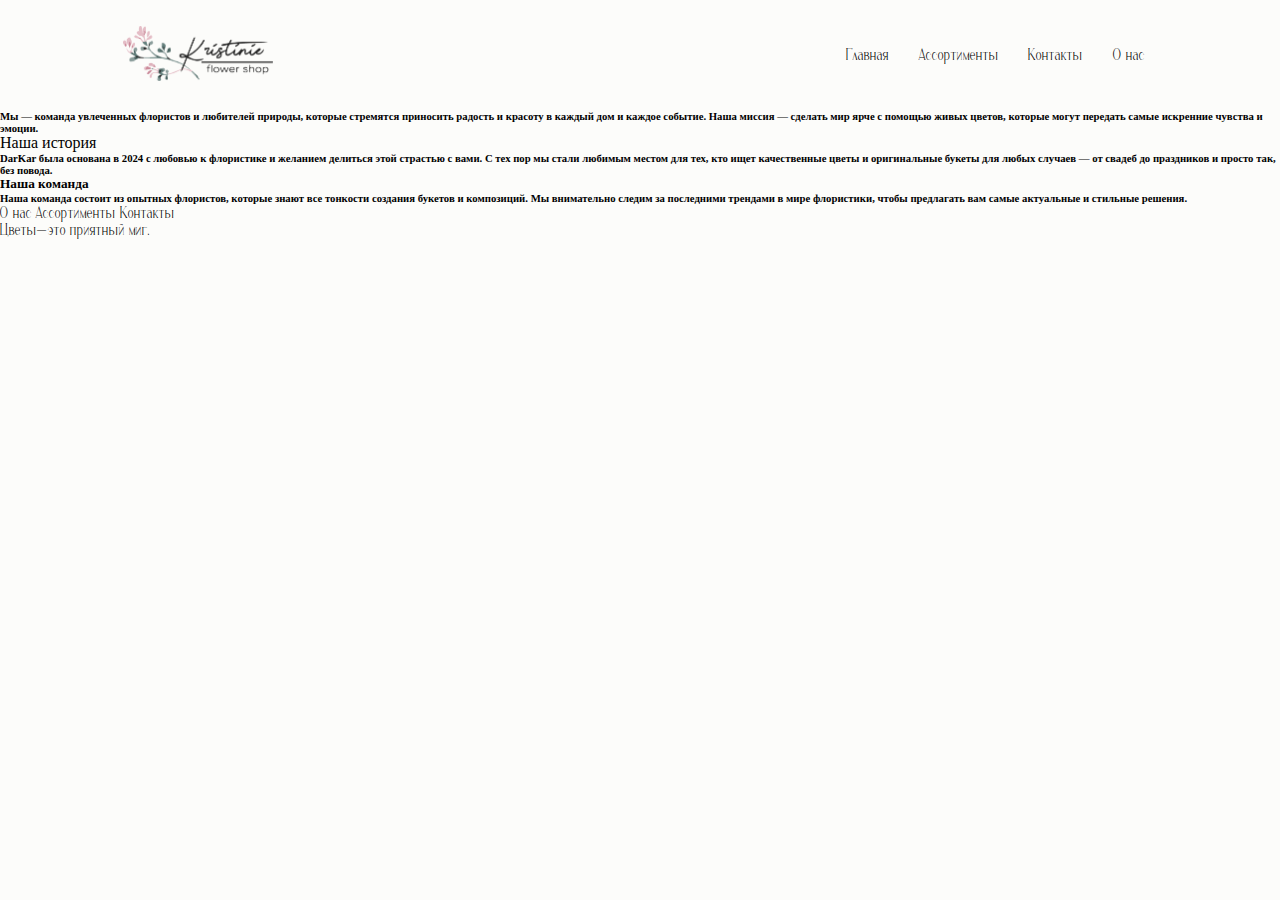
==== about.html @ d7a95b7e "non" ====
<!DOCTYPE html>
<html lang="en">
<head>
    <meta charset="UTF-8">
    <meta name="viewport" content="width=device-width, initial-scale=1.0">
    <title>Document</title>
    <link rel="stylesheet" href="css/style.css">
    <script src="js/code.js"></script>
</head>
<body>
    <header>
        <div class="header">
            <div class="logo">
                <a href="index.html">             <img src="img/logo.png" alt="logo">
                </a>
            </div>
            <div class="nav">
                <nav>
                    <ul>
                        <li><a href="index.html">Главная</a></li>
                        <li><a href="flowers.html">Ассортименты</a></li>
                        <li><a href="accaunt.html">Контакты</a></li>
                        <li><a href="about.html">О нас</a></li>
                    </ul>
                </nav>
            </div>
            <div class="menu-burger_header">
                <span></span>
                <span></span>
                <span></span>
            </div>
        </div>
    </header>
    <section class="about_us">
        <div class="all_about_us">
            <div class="first_information">
                <h6>Мы —  команда увлеченных флористов и любителей природы, которые стремятся приносить радость и красоту в каждый дом и каждое событие. Наша миссия — сделать мир ярче с помощью живых цветов, которые могут передать самые искренние чувства и эмоции.
                </h6>
            </div>
            <div class="second_information">
                <div class="top_second">
                    Наша история
                </div>
                <div class="bottom_second">
                    <h6>DarKar была основана в 2024 с любовью к флористике и желанием делиться этой страстью с вами. С тех пор мы стали любимым местом для тех, кто ищет качественные цветы и оригинальные букеты для любых случаев — от свадеб до праздников и просто так, без повода.
                    </h6>
                </div>
            </div>
            <div class="third_information">
                <div class="top_third">
                    <h5>                    Наша команда
                    </h5>
                </div>
                <div class="bottom_third">
                    <h6>                    Наша команда состоит из опытных флористов, которые знают все тонкости создания букетов и композиций. Мы внимательно следим за последними трендами в мире флористики, чтобы предлагать вам самые актуальные и стильные решения.
                    </h6>
                </div>
            </div>
        </div>
    </section>
    <footer>
        <div class="all_footer">
            <div class="sylka">
                <a href="about.html">О нас</a>
                <a href="flowers.html">Ассортименты</a>
                <a href="accaunt.html">Контакты</a>
    
            </div>
            <div class="short_text">
                    <p>Цветы—это приятный миг. <img src="img/flower_icon.png" alt=""></p>
            </div>
        </div>
    </footer>
</body>
</html>
---- css/style.css ----
@font-face {
    font-family: ofont;
    src: url(../fonts/ofont.ru_Ebbe.ttf);
}


* {
    box-sizing: border-box;
    margin: 0;
    padding: 0;
}

body {
    background-color: #fcfcfa;
    font-family: rubik;
}
h1, h2, h3, h4, a, p{
    font-family: ofont;
}

a{
    text-decoration: none;
    color: black;
}
a:hover{
    text-decoration: underline;
}


/* header
----------------------------------------------------------*/
section.header{
    background-color: rgba(255, 184, 161, 0.685);

}
div.header{
    padding: 2% 0; 
    display: flex;
    justify-content: space-around;
    align-items: center;
}

div.header div.logo{
    display: flex;
    flex-direction: column;
    align-items: center;
}
.logo img{
    width: 150px;

}
div.header div.nav{
    width: 50%;
    text-align: right;
}

div.header div.nav li{
    list-style-type: none;
    display: inline;
    margin: 0 2%;
}


/* order_place
----------------------------------------------------------*/
section.order_place{
    background-image: url(/img/backgorund_main.jpg);
    background-repeat: no-repeat;
    margin-bottom: 110px;
}
.right_order_place{
    background-color: rgba(255, 184, 161, 0.685);
    padding: 45px;
    border-radius: 15px;
    width: 400px;
}
.order_place{
    display: flex;
    gap: 240px;
    padding-top: 120px;
    justify-content: center;
}
.left_order_place h1{
font-size: 80px;
}
.left_order_place h3{
    font-size: 30px;
}
.input_information{
    display: flex;
    flex-direction: column;
    gap: 10px;
    padding-top: 10px;
    padding-bottom: 10px;
}
.input_information input{
    height: 35px;
    border: none;
    background-color: rgba(255, 255, 255, 0.685);
}

.top_information{
    margin: 15px;
}
.button_information{
    display: flex;
    justify-content: center;
}
.button_information button{
    width: 150px;
    height: 35px;
    border-radius: 8px;
    border: none;
    background-color: #fcfcfa;
    cursor: pointer;

}

/***icon**/
section.icons{
    background-color: rgba(255, 184, 161, 0.685);

}
.short_icons{

    display: flex;
    flex-direction: column;
    justify-content: center;
    align-items: center;
    gap: 25px;
    padding: 45px;
}
.short_icons p{
    font-size: 25px;
    text-align: center;
}
.icons_image img{
    width: 50px;
}


/******2 СТРАНИЦА******/
.flowers_image img{
    width: 350px;
    height: 450px;
}
.flowers_image{
    display: flex;
    flex-direction: column;
    justify-content: center;
    align-items: center;
    margin: 25px;
    gap: 15px;
}
section.product{
margin-top: 30px;
font-size: 45px;
}
.top_text_products{
    text-align: center;
}
.menu-burger_header {
    display: none; /* Скрываем по умолчанию */
    cursor: pointer;
}

.menu-burger_header span {
    display: block;
    width: 25px;
    height: 3px;
    background-color: white;
    margin: 5px 0;
}
.menu-burger_header span {
    display: block;
    width: 30px; 
    height: 3px; 
    background: rgb(255, 255, 255); /* Цвет линии бургер-меню */
    margin: 6px 0; 
}
@media (max-width: 768px) {
.header{
    display: flex;
    justify-content: center;
    gap: 350px;
    height: 120px;
}
.nav {
        display: none; /* Скрываем навигацию на малых экранах */
        width: 100%; /* Ширина меню на весь экран */
        background-color: none; /* Цвет фона для выпадающего меню */
        position: absolute; /* Позиционирование */
        top: 60px; /* Расположение под хедером */
        left: 200px; /* Сбоку от левого края */
        z-index: 1000; /* Чтобы было поверх других элементов */
    }

.nav.active {
        display: block; /* Показываем меню при активном состоянии */
    }
.nav.active ul {
        flex-direction: column; /* Вертикальное направление для меню */
        align-items: center; /* Центрируем пункты */
        list-style: none;
        padding: 0;
        margin: 0;
    }
.menu-burger_header {
        display: block; /* Показываем бургер-меню на малых экранах */
    }
.order_place{
    display: flex;
    flex-direction: column;
align-items: center;}
}
@media (max-width: 522px) {
.header{
    background-color: rgba(255, 184, 161, 0.685);
        display: flex;
        justify-content: center;
        gap: 350px;
        height: 120px;
    }
.nav {
            right: 450px;;
            display: none; /* Скрываем навигацию на малых экранах */
            width: 100%; /* Ширина меню на весь экран */
            background-color: none; /* Цвет фона для выпадающего меню */
            position: absolute; /* Позиционирование */
            top: 60px; /* Расположение под хедером */
            left: 200px; /* Сбоку от левого края */
            z-index: 1000; /* Чтобы было поверх других элементов */
        }
    
.nav.active {
            display: block; /* Показываем меню при активном состоянии */
        }
.nav.active ul {
            flex-direction: column; /* Вертикальное направление для меню */
            align-items: center; /* Центрируем пункты */
            list-style: none;
            padding: 0;
            margin: 0;
        }
.menu-burger_header {
            display: block; /* Показываем бургер-меню на малых экранах */
        }
.order_place {
        display: flex;
        flex-direction: column;
    align-items: center;}
    
}
.all_products{
    display: flex;
    flex-direction: column;
    justify-content: center;
    align-items: center;
}
.flowers_image{
    display: flex;
    flex-direction: column;
    justify-content: center;
    align-self: center;
}
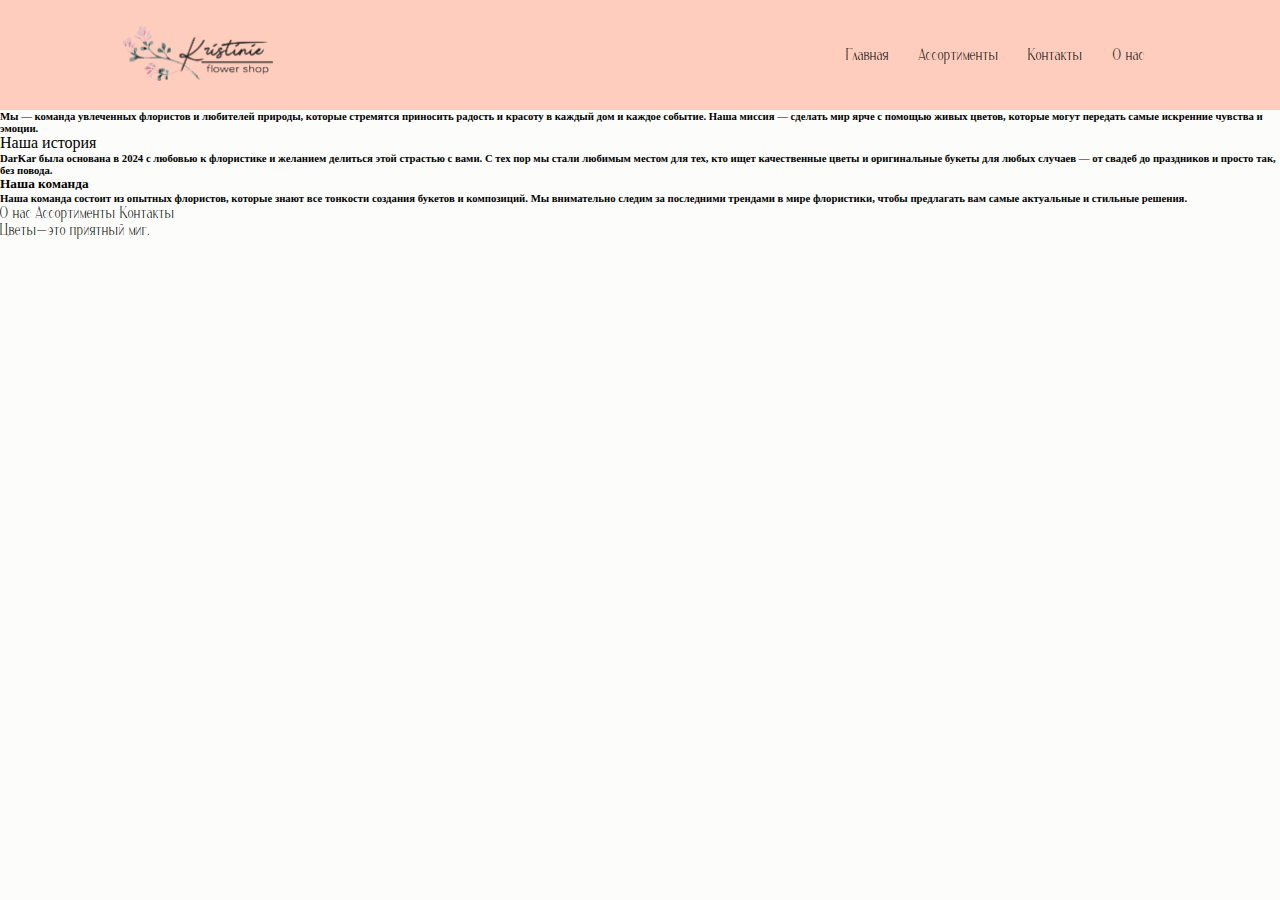
==== commit 4f451867: "about header" ====
--- a/about.html
+++ b/about.html
@@ -8,29 +8,28 @@
     <script src="js/code.js"></script>
 </head>
 <body>
-    <header>
-        <div class="header">
-            <div class="logo">
-                <a href="index.html">             <img src="img/logo.png" alt="logo">
-                </a>
+    <section class="header">
+        <header>
+            <div class="header">
+                <div class="logo">
+                    <a href="index.html">             <img src="img/logo.png" alt="logo">
+                    </a>
+                        </div>
+                <div class="nav">
+                    <nav>
+                        <ul>
+                            <li><a href="main.html">Главная</a></li>
+                            <li><a href="flowers.html">Ассортименты</a></li>
+                            <li><a href="accaunt.html">Контакты</a></li>
+                            <li><a href="about.html">О нас</a></li>
+                                                   
+                        </ul>
+                    </nav>
+                </div>
+            
             </div>
-            <div class="nav">
-                <nav>
-                    <ul>
-                        <li><a href="index.html">Главная</a></li>
-                        <li><a href="flowers.html">Ассортименты</a></li>
-                        <li><a href="accaunt.html">Контакты</a></li>
-                        <li><a href="about.html">О нас</a></li>
-                    </ul>
-                </nav>
-            </div>
-            <div class="menu-burger_header">
-                <span></span>
-                <span></span>
-                <span></span>
-            </div>
-        </div>
-    </header>
+        </header>
+    </section>
     <section class="about_us">
         <div class="all_about_us">
             <div class="first_information">
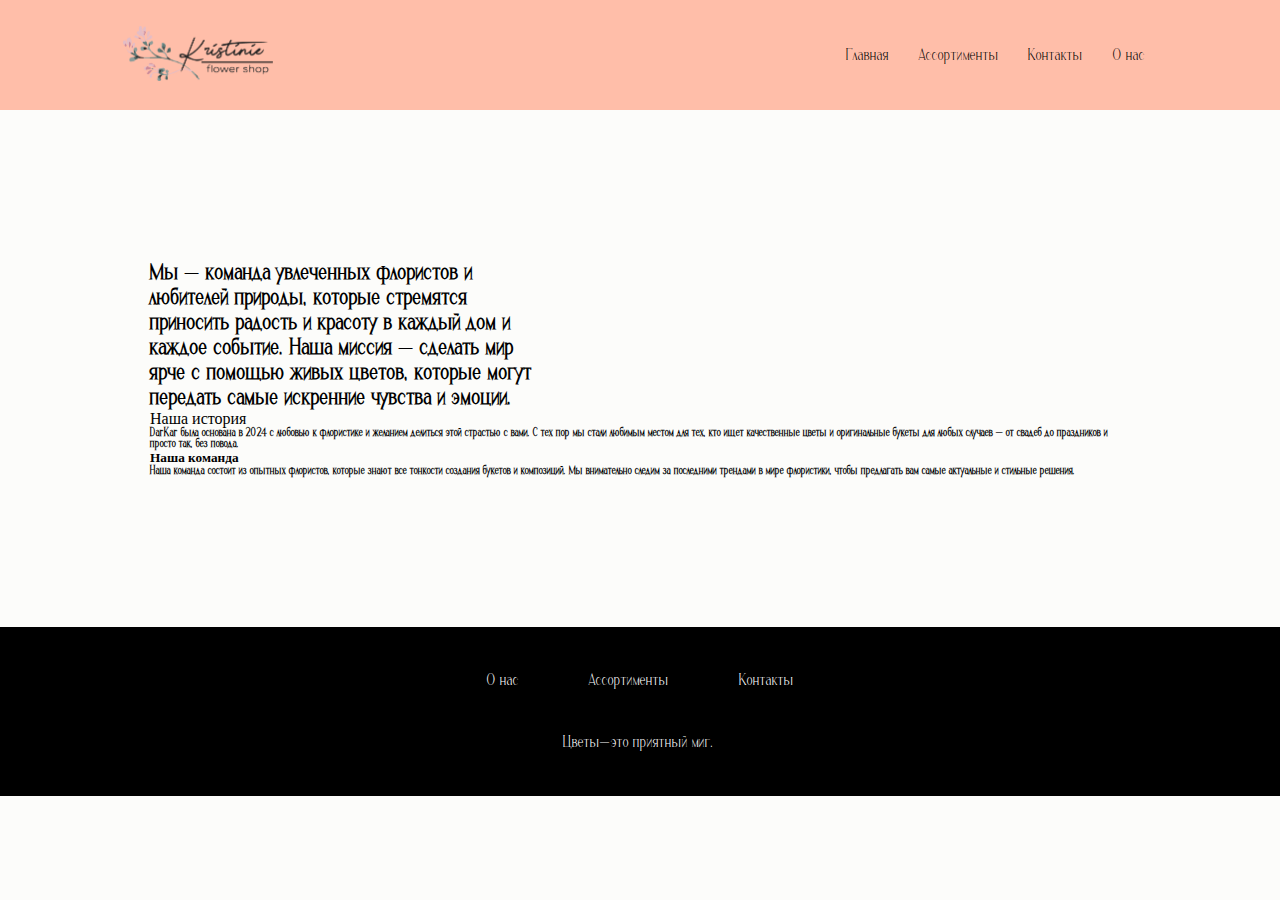
==== commit 07da3da6: "new para" ====
--- a/about.html
+++ b/about.html
@@ -3,7 +3,7 @@
 <head>
     <meta charset="UTF-8">
     <meta name="viewport" content="width=device-width, initial-scale=1.0">
-    <title>Document</title>
+    <title>О насt</title>
     <link rel="stylesheet" href="css/style.css">
     <script src="js/code.js"></script>
 </head>
@@ -18,11 +18,12 @@
                 <div class="nav">
                     <nav>
                         <ul>
-                            <li><a href="main.html">Главная</a></li>
+                            <li><a href="index.html">Главная</a></li>
                             <li><a href="flowers.html">Ассортименты</a></li>
                             <li><a href="accaunt.html">Контакты</a></li>
                             <li><a href="about.html">О нас</a></li>
-                                                   
+                                                
+                            
                         </ul>
                     </nav>
                 </div>
--- a/css/style.css
+++ b/css/style.css
@@ -14,7 +14,7 @@
     background-color: #fcfcfa;
     font-family: rubik;
 }
-h1, h2, h3, h4, a, p{
+h1, h2, h3, h4, h6, a, p{
     font-family: ofont;
 }
 
@@ -115,7 +115,9 @@
     cursor: pointer;
 
 }
-
+header{
+    background-color: rgba(255, 184, 161, 0.685);
+}
 /***icon**/
 section.icons{
     background-color: rgba(255, 184, 161, 0.685);
@@ -137,7 +139,10 @@
 .icons_image img{
     width: 50px;
 }
-
+/******accaunt СТРАНИЦА******/
+.contact_information{
+
+}
 
 /******2 СТРАНИЦА******/
 .flowers_image img{
@@ -262,4 +267,80 @@
     flex-direction: column;
     justify-content: center;
     align-self: center;
+}
+
+
+/******footer**********/
+.all_footer{
+    background-color: black;
+    display: flex;
+    flex-direction: column;
+    justify-content: center;
+    align-items: center;
+    gap: 45px;
+    padding: 45px;
+}
+.all_footer a{
+    color: white;
+}
+.sylka{
+    display: flex;
+    gap:70px;
+
+}
+.short_text p{
+ color: white;
+}
+.short_text img{
+    width: 15px;
+}
+
+
+
+/*****contacts*****/
+.contacts{
+    background-image: url(/img/фон\ для\ о\ нас.jpg);
+    background-repeat: no-repeat;
+    background-size: cover;
+}
+.contact_information{
+    display: flex;
+    flex-direction: column;
+    justify-content: center;
+    align-items: center;
+    padding: 150px;
+    gap: 10px;
+}
+
+
+
+
+section.about_us{
+    background-image: url(/img/about_us.jpg);
+    background-repeat: no-repeat;
+    background-size: cover;
+    padding: 150px;
+
+}
+.all_about_us{
+    display: flex;
+    flex-direction: column;
+}
+.first_information{
+    width: 400px;
+    font-size: 35px;
+
+}
+/*.second_information{
+    width: 400px;
+    font-size: 25px;
+    float: inline-end;
+    padding-right: 15px;
+
+}
+/*.third_information{
+    width: 400px;
+    font-size: 25px;
+    float: left;
+    padding-top: 100px;
 }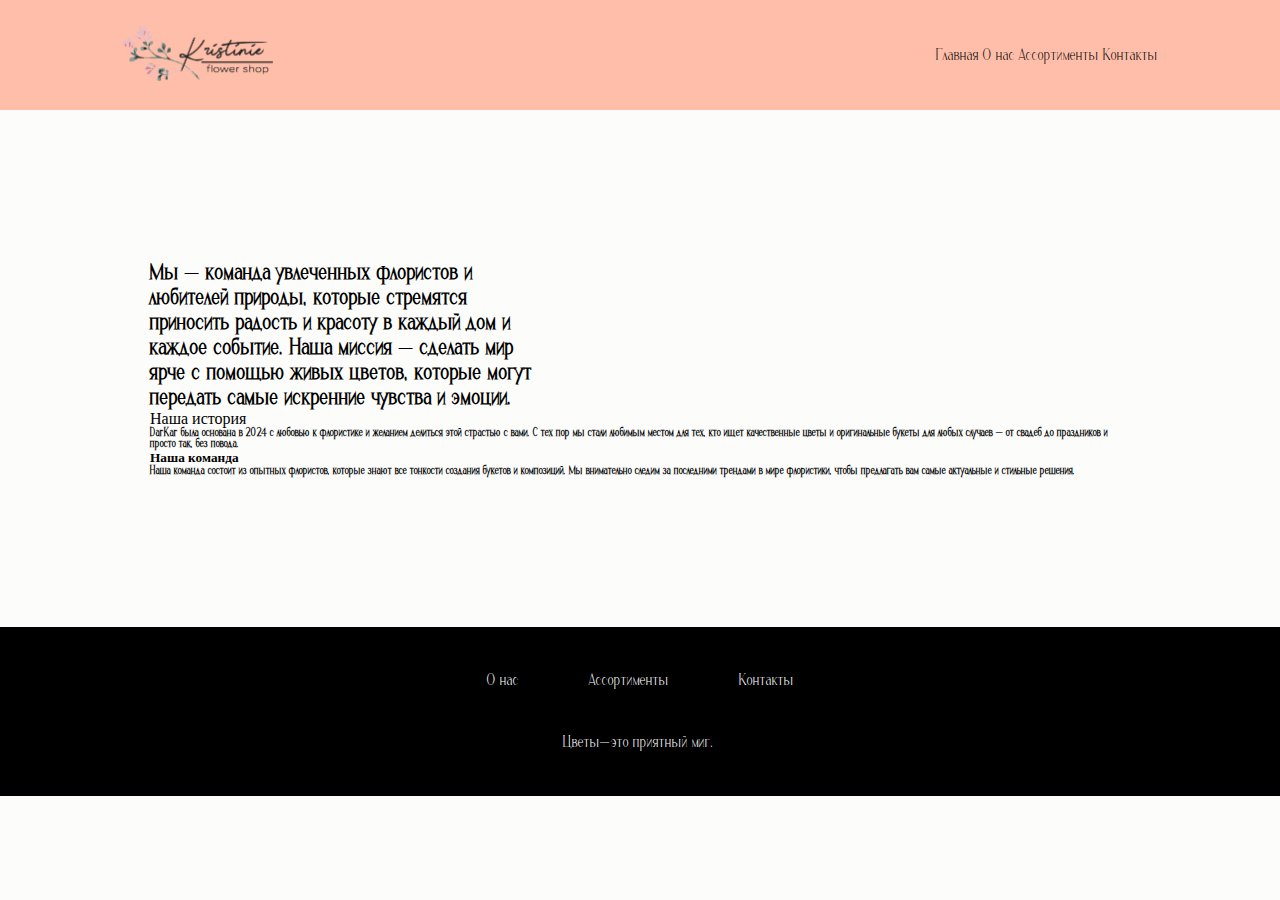
==== commit ccc7caad: "fj" ====
--- a/about.html
+++ b/about.html
@@ -18,11 +18,11 @@
                 <div class="nav">
                     <nav>
                         <ul>
-                            <li><a href="index.html">Главная</a></li>
-                            <li><a href="flowers.html">Ассортименты</a></li>
-                            <li><a href="accaunt.html">Контакты</a></li>
-                            <li><a href="about.html">О нас</a></li>
-                                                
+                            <a href="index.html">Главная</a>
+
+                            <a href="about.html">О нас</a>
+                            <a href="flowers.html">Ассортименты</a>
+                            <a href="accaunt.html">Контакты</a>           
                             
                         </ul>
                     </nav>
